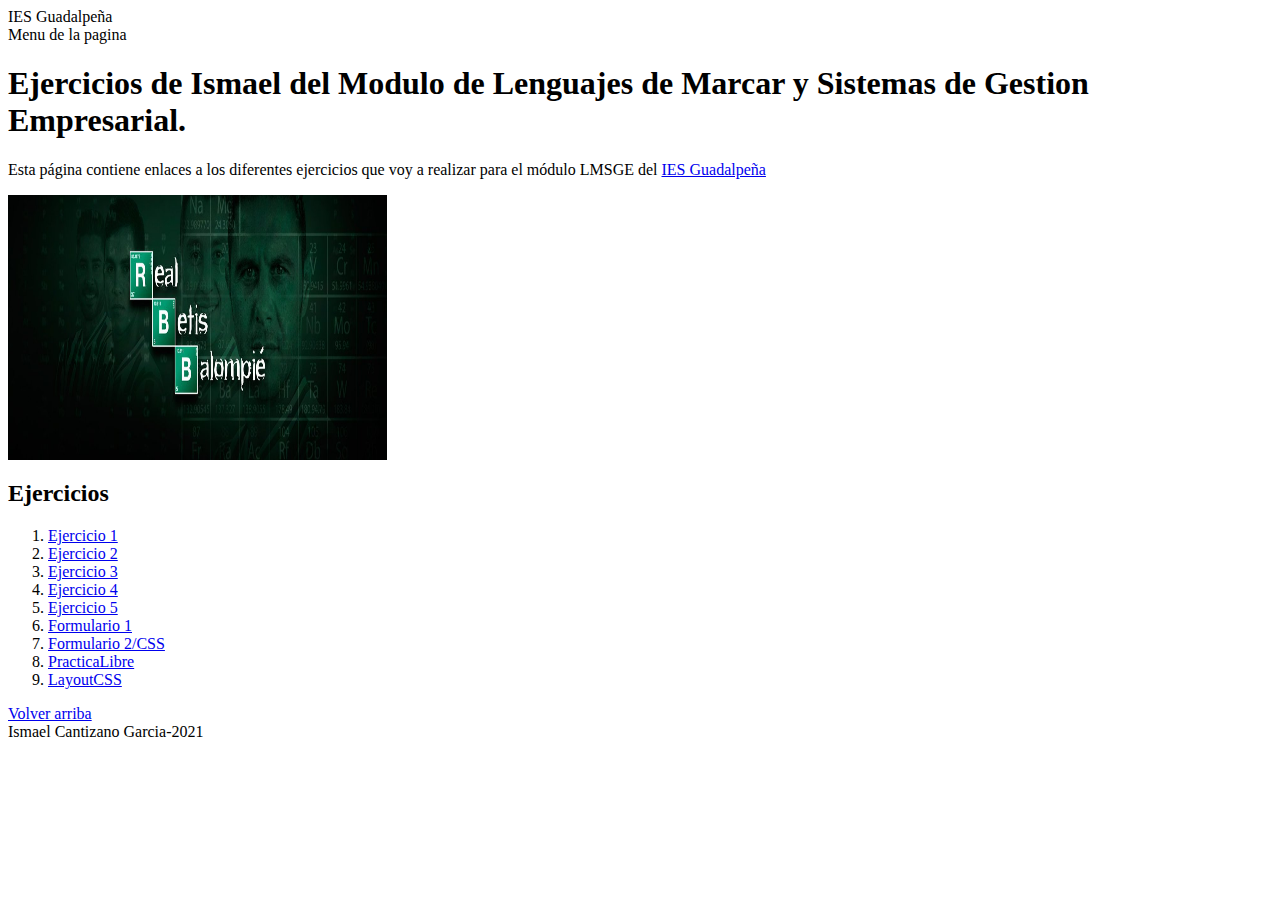
==== index.html @ c36eaae6 "Update index.html" ====
<html>
	<head>
	<title>LMSGE-Ejercicios</title>
	<meta http-equiv="Content-Type" content="text/html"; charset="UTF-8" />
	</head>
	<body>
			<header id="ini">IES Guadalpeña</header>
			<nav>Menu de la pagina</nav>
			<h1>Ejercicios de Ismael del Modulo de Lenguajes de Marcar y Sistemas de Gestion Empresarial.</h1>
			<p>Esta página contiene enlaces a los diferentes ejercicios que voy a realizar para el módulo LMSGE del <a href="http://iesguadalpeña.es">IES Guadalpeña</a></p>
			<img src="betis.jpg"width=30% height=30%>
			<h2>Ejercicios</h2>
				<ol>
					<li> <a href="ejercicio1.html">Ejercicio 1</a></li>
					<li> <a href="ejercicio2.html">Ejercicio 2</a></li>
					<li> <a href="ejercicio3.html">Ejercicio 3</a></li>
					<li> <a href="ejercicio4.html">Ejercicio 4</a></li>
					<li> <a href="ejertablas.html">Ejercicio 5</a></li>
					<li> <a href="formulario.html">Formulario 1</a></li>
					<li> <a href="formulario2.html">Formulario 2/CSS</a></li>
					<li> <a href="PaginaPrincipal.html">PracticaLibre</a></li>
					<li> <a href="layout.html">LayoutCSS</a></li>
				</ol>
				<a href="#ini">Volver arriba</a>
			<footer>Ismael Cantizano Garcia-2021</footer>
	</body>

</html>
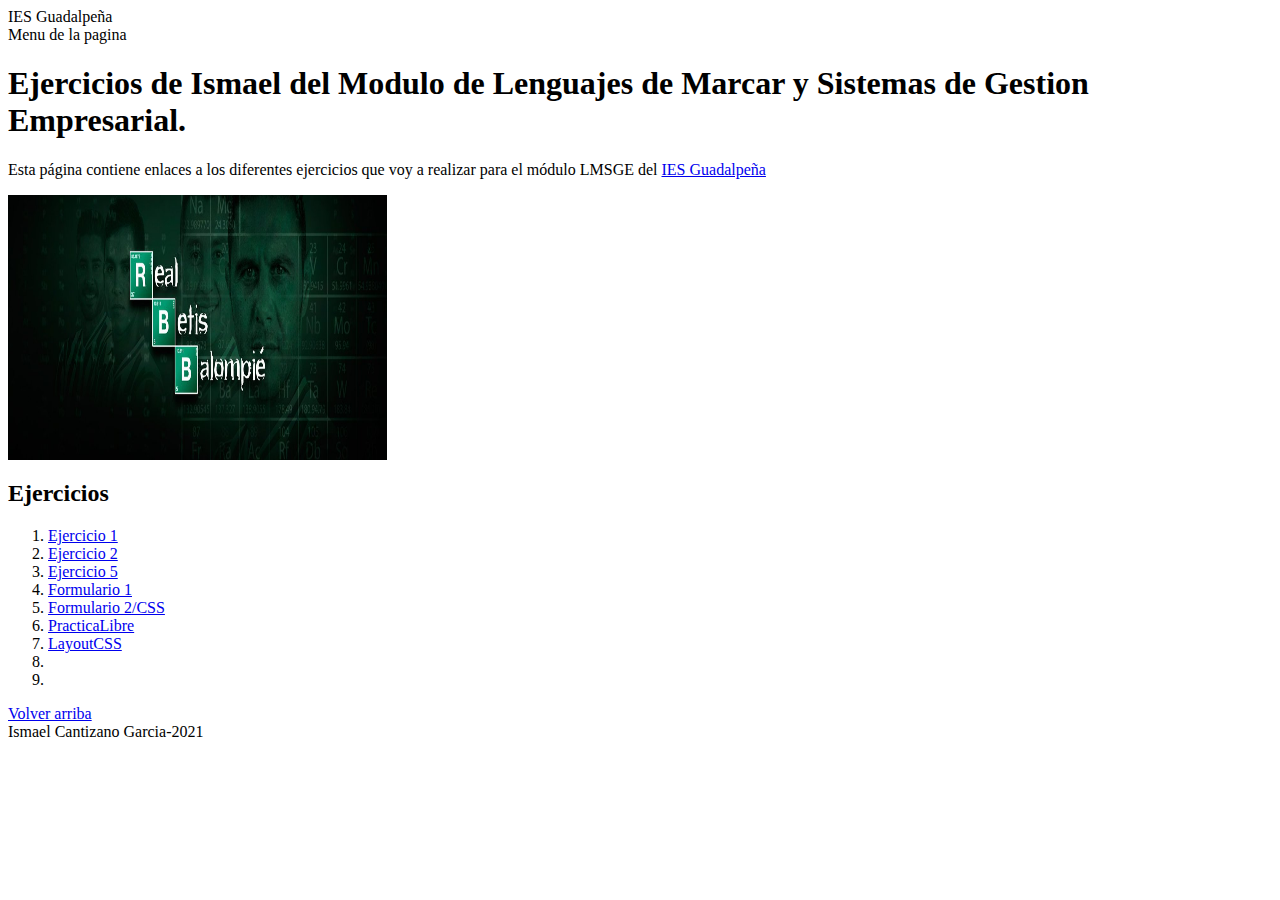
==== commit 46aa0bd2: "Update index.html" ====
--- a/index.html
+++ b/index.html
@@ -13,13 +13,13 @@
 				<ol>
 					<li> <a href="ejercicio1.html">Ejercicio 1</a></li>
 					<li> <a href="ejercicio2.html">Ejercicio 2</a></li>
-					<li> <a href="ejercicio3.html">Ejercicio 3</a></li>
-					<li> <a href="ejercicio4.html">Ejercicio 4</a></li>
 					<li> <a href="ejertablas.html">Ejercicio 5</a></li>
 					<li> <a href="formulario.html">Formulario 1</a></li>
 					<li> <a href="formulario2.html">Formulario 2/CSS</a></li>
 					<li> <a href="PaginaPrincipal.html">PracticaLibre</a></li>
 					<li> <a href="layout.html">LayoutCSS</a></li>
+					<li> <a href=""></a></li>
+					<li> <a href=""></a></li>
 				</ol>
 				<a href="#ini">Volver arriba</a>
 			<footer>Ismael Cantizano Garcia-2021</footer>
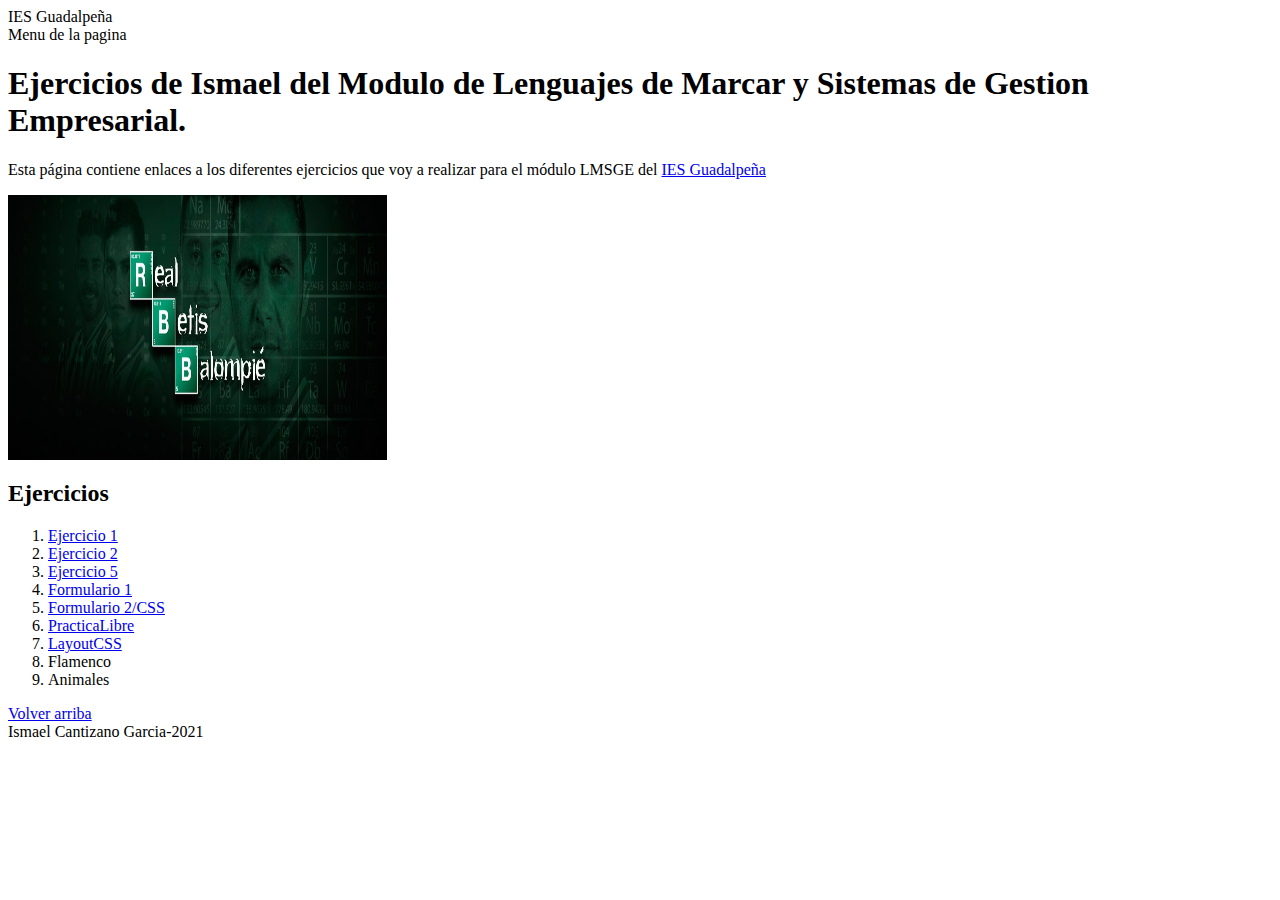
==== commit af048f86: "Update index.html" ====
--- a/index.html
+++ b/index.html
@@ -18,8 +18,8 @@
 					<li> <a href="formulario2.html">Formulario 2/CSS</a></li>
 					<li> <a href="PaginaPrincipal.html">PracticaLibre</a></li>
 					<li> <a href="layout.html">LayoutCSS</a></li>
-					<li> <a href=""></a></li>
-					<li> <a href=""></a></li>
+					<li> <a href="flamenco.html"></a>Flamenco</li>
+					<li> <a href="practicaCSS2.html"></a>Animales</li>
 				</ol>
 				<a href="#ini">Volver arriba</a>
 			<footer>Ismael Cantizano Garcia-2021</footer>
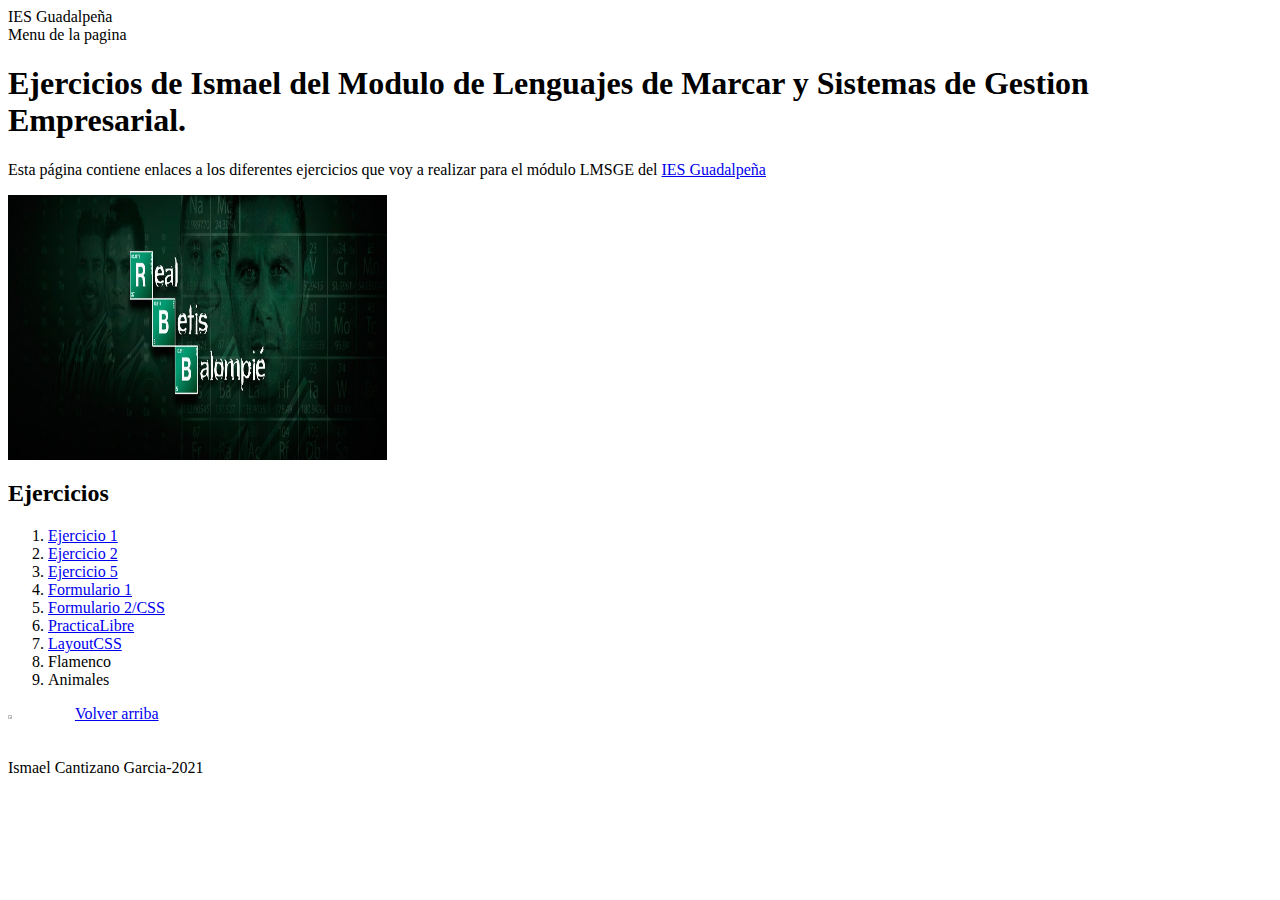
==== commit 939df977: "Update index.html" ====
--- a/index.html
+++ b/index.html
@@ -2,6 +2,7 @@
 	<head>
 	<title>LMSGE-Ejercicios</title>
 	<meta http-equiv="Content-Type" content="text/html"; charset="UTF-8" />
+	<link rel="stylesheet" href="styleoficial.css" type="text/css" />
 	</head>
 	<body>
 			<header id="ini">IES Guadalpeña</header>
@@ -21,6 +22,7 @@
 					<li> <a href="flamenco.html"></a>Flamenco</li>
 					<li> <a href="practicaCSS2.html"></a>Animales</li>
 				</ol>
+			<img src="rss.jpg" width=5% height=5%>
 				<a href="#ini">Volver arriba</a>
 			<footer>Ismael Cantizano Garcia-2021</footer>
 	</body>
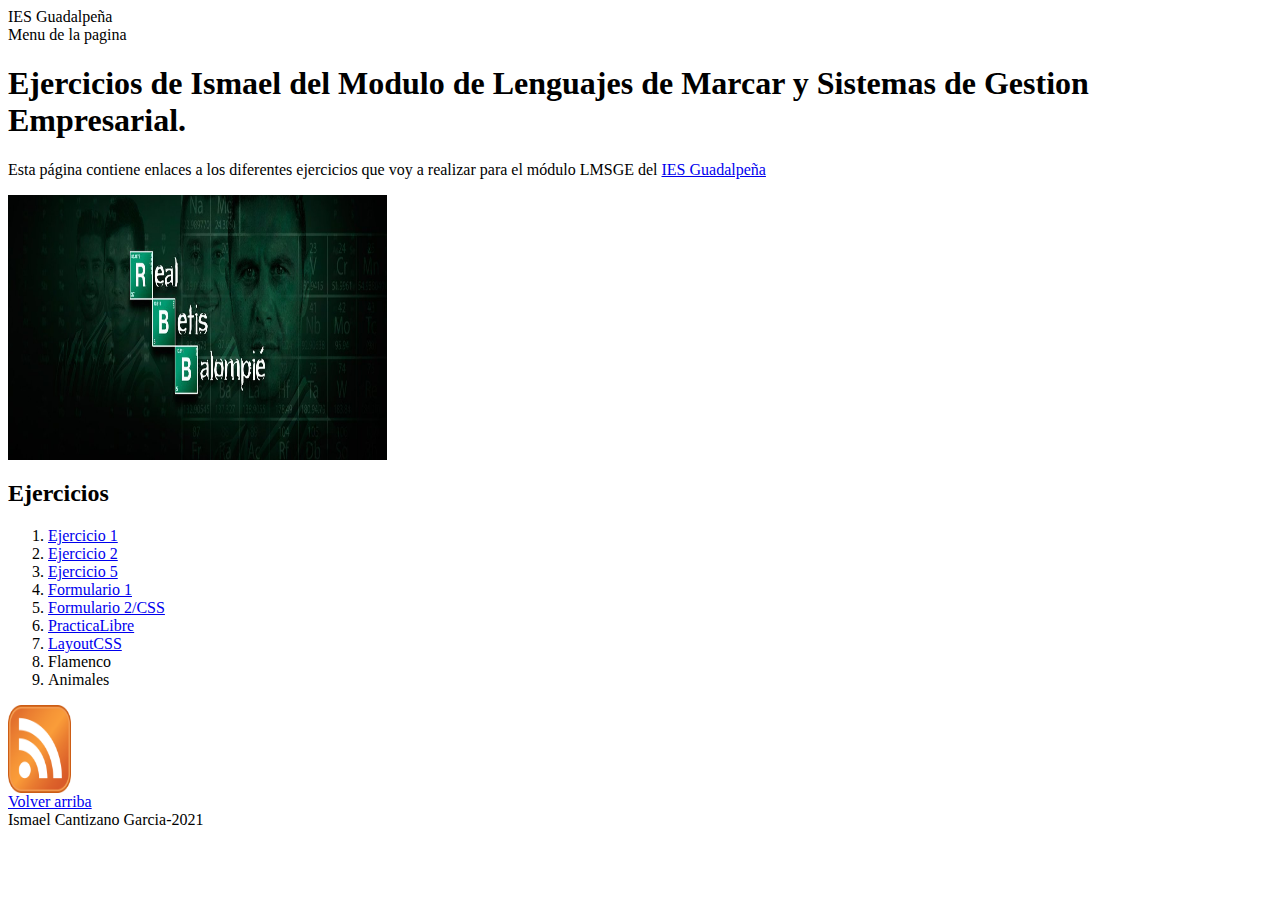
==== commit 32d36ce7: "Update index.html" ====
--- a/index.html
+++ b/index.html
@@ -2,7 +2,6 @@
 	<head>
 	<title>LMSGE-Ejercicios</title>
 	<meta http-equiv="Content-Type" content="text/html"; charset="UTF-8" />
-	<link rel="stylesheet" href="styleoficial.css" type="text/css" />
 	</head>
 	<body>
 			<header id="ini">IES Guadalpeña</header>
@@ -22,7 +21,7 @@
 					<li> <a href="flamenco.html"></a>Flamenco</li>
 					<li> <a href="practicaCSS2.html"></a>Animales</li>
 				</ol>
-			<img src="rss.jpg" width=5% height=5%>
+			<img src="rss.jpg" width=5% height=10% href="https://icangar0308.github.io/rss.xml"> <br>
 				<a href="#ini">Volver arriba</a>
 			<footer>Ismael Cantizano Garcia-2021</footer>
 	</body>
